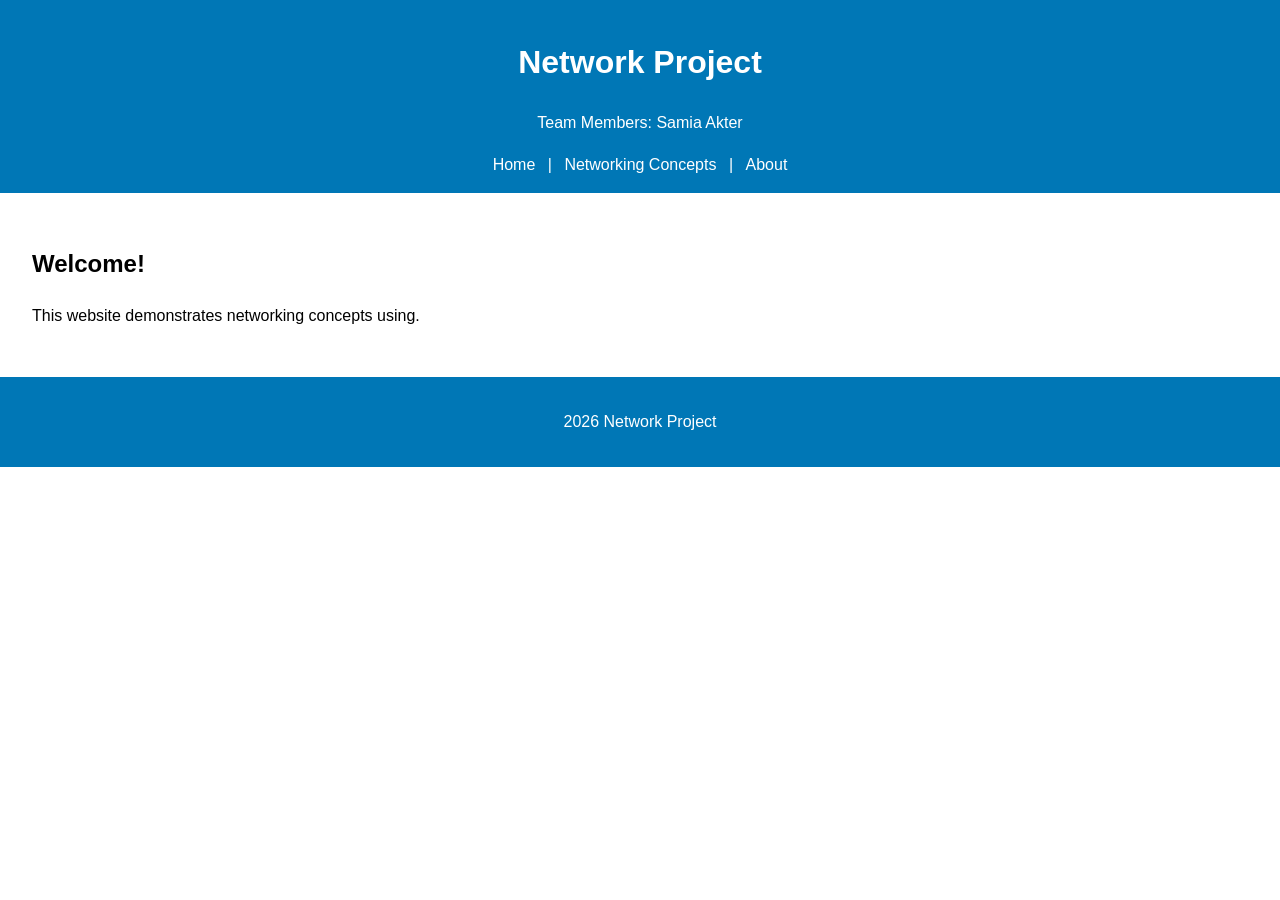
==== index.html @ a9bbbb7a "Add website files" ====
<!DOCTYPE html>
<html lang="en">
<head>
  <meta charset="UTF-8">
  <meta name="viewport" content="width=device-width, initial-scale=1.0">
  <title>Network Project</title>
  <link rel="stylesheet" href="styles.css">
</head>
<body>
  <header>
    <h1>Network Project</h1>
    <p>Team Members: Samia Akter </p>
    <nav>
      <a href="index.html">Home</a> |
      <a href="network.html">Networking Concepts</a> |
      <a href="about.html">About</a>
    </nav>
  </header>

  <main>
    <h2>Welcome!</h2>
    <p>This website demonstrates networking concepts using.</p>
  </main>
  <footer>
    <p> 2026 Network Project </p>
  </footer>

</body>
</html>
---- styles.css ----
body {
  font-family: Arial, sans-serif;
  line-height: 1.6;
  margin: 0;
  padding: 0;
}
header, footer {
  background: #0077b6;
  color: white;
  padding: 1rem;
  text-align: center;
}
nav a {
  color: white;
  margin: 0 0.5rem;
  text-decoration: none;
}
main {
  padding: 2rem;
}
pre {
  background: #f0f0f0;
  padding: 1rem;
  overflow-x: auto;
}
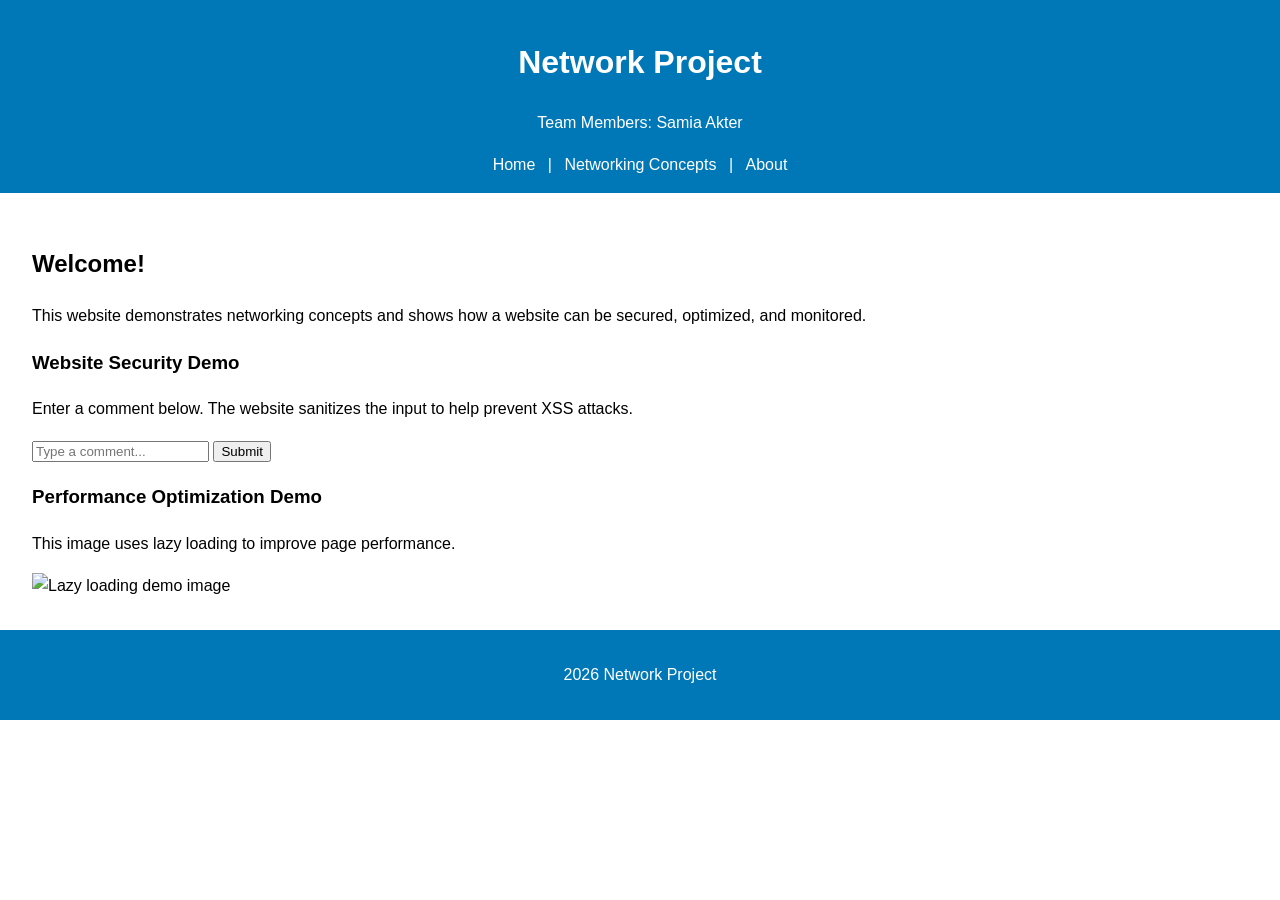
==== commit 01a4f077: "updates" ====
--- a/index.html
+++ b/index.html
@@ -5,11 +5,13 @@
   <meta name="viewport" content="width=device-width, initial-scale=1.0">
   <title>Network Project</title>
   <link rel="stylesheet" href="styles.css">
+
 </head>
+
 <body>
   <header>
     <h1>Network Project</h1>
-    <p>Team Members: Samia Akter </p>
+    <p>Team Members: Samia Akter</p>
     <nav>
       <a href="index.html">Home</a> |
       <a href="network.html">Networking Concepts</a> |
@@ -19,11 +21,46 @@
 
   <main>
     <h2>Welcome!</h2>
-    <p>This website demonstrates networking concepts using.</p>
+    <p>This website demonstrates networking concepts and shows how a website can be secured, optimized, and monitored.</p>
+
+    <h3>Website Security Demo</h3>
+    <p>Enter a comment below. The website sanitizes the input to help prevent XSS attacks.</p>
+
+    <form id="commentForm">
+      <input type="text" id="commentInput" placeholder="Type a comment..." required>
+      <button type="submit">Submit</button>
+    </form>
+
+    <div id="comments"></div>
+
+    <h3>Performance Optimization Demo</h3>
+    <p>This image uses lazy loading to improve page performance.</p>
+    <img src="https://placehold.co/400x200" alt="Lazy loading demo image" loading="lazy">
   </main>
+
   <footer>
-    <p> 2026 Network Project </p>
+    <p>2026 Network Project</p>
   </footer>
 
+  <!-- DOMPurify for XSS Protection -->
+  <script src="https://cdn.jsdelivr.net/npm/dompurify@3.1.6/dist/purify.min.js"></script>
+
+  <script>
+    const form = document.getElementById("commentForm");
+    const input = document.getElementById("commentInput");
+    const comments = document.getElementById("comments");
+
+    form.addEventListener("submit", function (e) {
+      e.preventDefault();
+
+      const cleanComment = DOMPurify.sanitize(input.value);
+
+      const p = document.createElement("p");
+      p.textContent = cleanComment;
+      comments.appendChild(p);
+
+      input.value = "";
+    });
+  </script>
 </body>
 </html>
